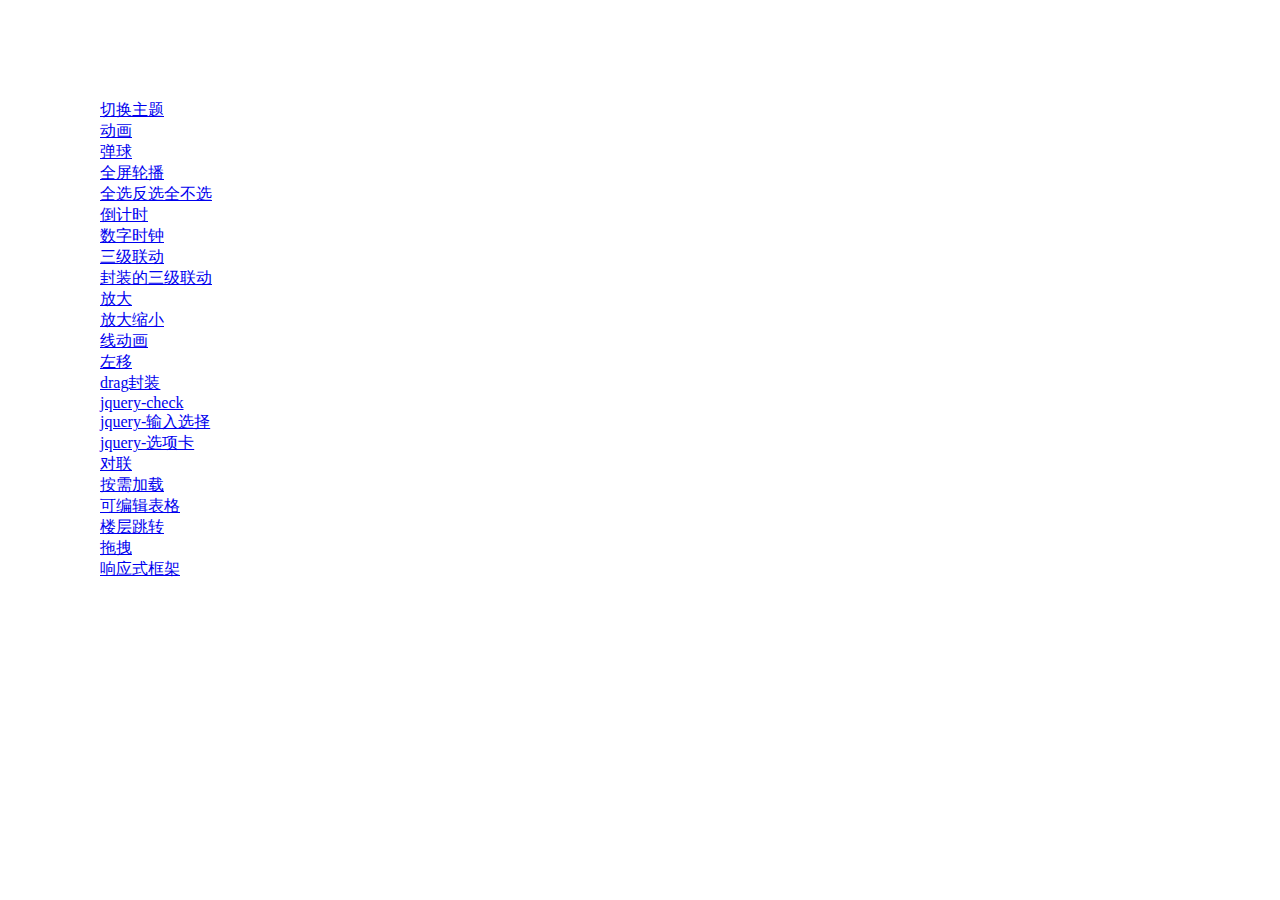
==== index.html @ b3056acb "'demoInit'" ====
<!DOCTYPE html>
<html lang="en">
<head>
	<meta charset="UTF-8">
	<title>demo</title>
</head>
<style>
	*{
		margin: 0;
		padding: 0;
		list-style: none;
	}
	.container{
		padding-top: 100px;
		padding-left:100px;
	}
</style>
<body>
	<div class="container">
		<ul>
			<li><a href="theme/index.html">切换主题</a></li>
			<li><a href="Deformation and animation/animate/animate.html">动画</a></li>
			<li><a href="Deformation and animation/tanqiu/index.html">弹球</a></li>
			<li><a href="fullwhell/index.html">全屏轮播</a></li>
			<li><a href="checkAll.html">全选反选全不选</a></li>
			<li><a href="countDown.html">倒计时</a></li>
			<li><a href="digitalClock.html">数字时钟</a></li>
			<li><a href="Level3linkage/city.html">三级联动</a></li>
			<li><a href="Level3linkage/fzcity.html">封装的三级联动</a></li>

			<li><a href="anima/fangda/放大效果.html">放大</a></li>
			<li><a href="anima/放大缩小/放大缩小.html">放大缩小</a></li>
			<li><a href="anima/线动画/jgxg.html">线动画</a></li>
			<li><a href="anima/左移/left.html">左移</a></li>
			<li><a href="drag封装/text.html">drag封装</a></li>


			<li><a href="jquery/联动.html">jquery-check</a></li>
			<li><a href="jquery/输入选择.html">jquery-输入选择</a></li>
			<li><a href="jquery/选项卡.html">jquery-选项卡</a></li>
			<li><a href="按需加载/对联demo.html">对联</a></li>
			<li><a href="按需加载/按需加载.html">按需加载</a></li>
			<li><a href="可编辑表格/index.html">可编辑表格</a></li>
			<li><a href="楼层跳转/楼层跳转.html">楼层跳转</a></li>
			<li><a href="拖拽/textdrag.html">拖拽</a></li>
			<li><a href="响应式框架/index.html">响应式框架</a></li>

		</ul>
	</div>
	
</body>
</html>
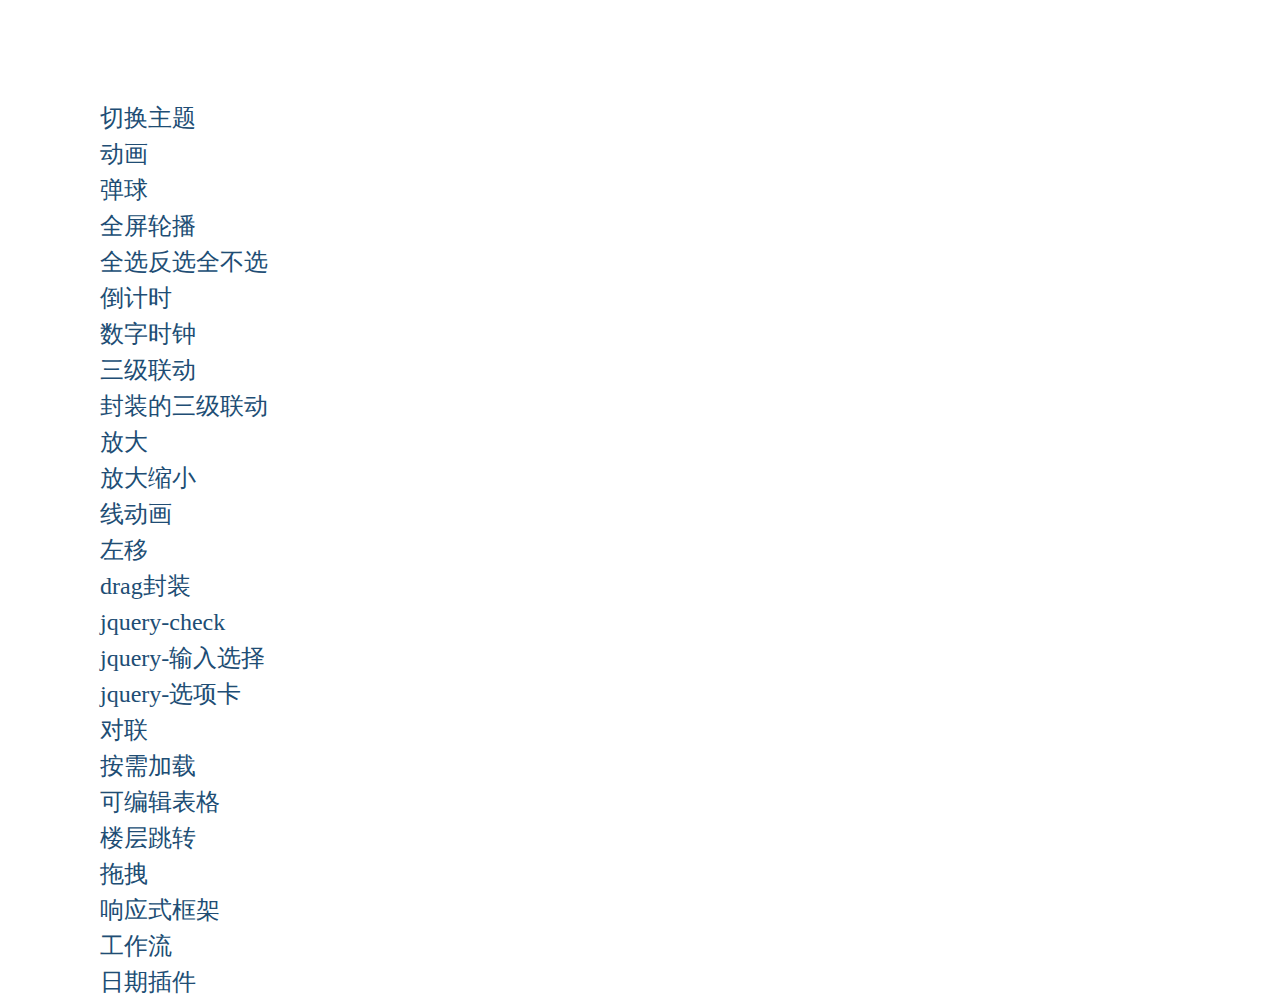
==== commit 8ae6c6ff: "'style'" ====
--- a/index.html
+++ b/index.html
@@ -13,6 +13,15 @@
 	.container{
 		padding-top: 100px;
 		padding-left:100px;
+	}
+	.container ul li a{
+		color: #204d74;
+		text-decoration: none;
+		line-height: 36px;
+		font-size: 24px;
+	}
+	.container ul li a:hover{
+		color:#c9302c;
 	}
 </style>
 <body>
@@ -45,6 +54,9 @@
 			<li><a href="拖拽/textdrag.html">拖拽</a></li>
 			<li><a href="响应式框架/index.html">响应式框架</a></li>
 
+			<li><a href="工作流/workflow.html">工作流</a></li>
+			<li><a href="日期插件/index.html">日期插件</a></li>
+
 		</ul>
 	</div>
 	
